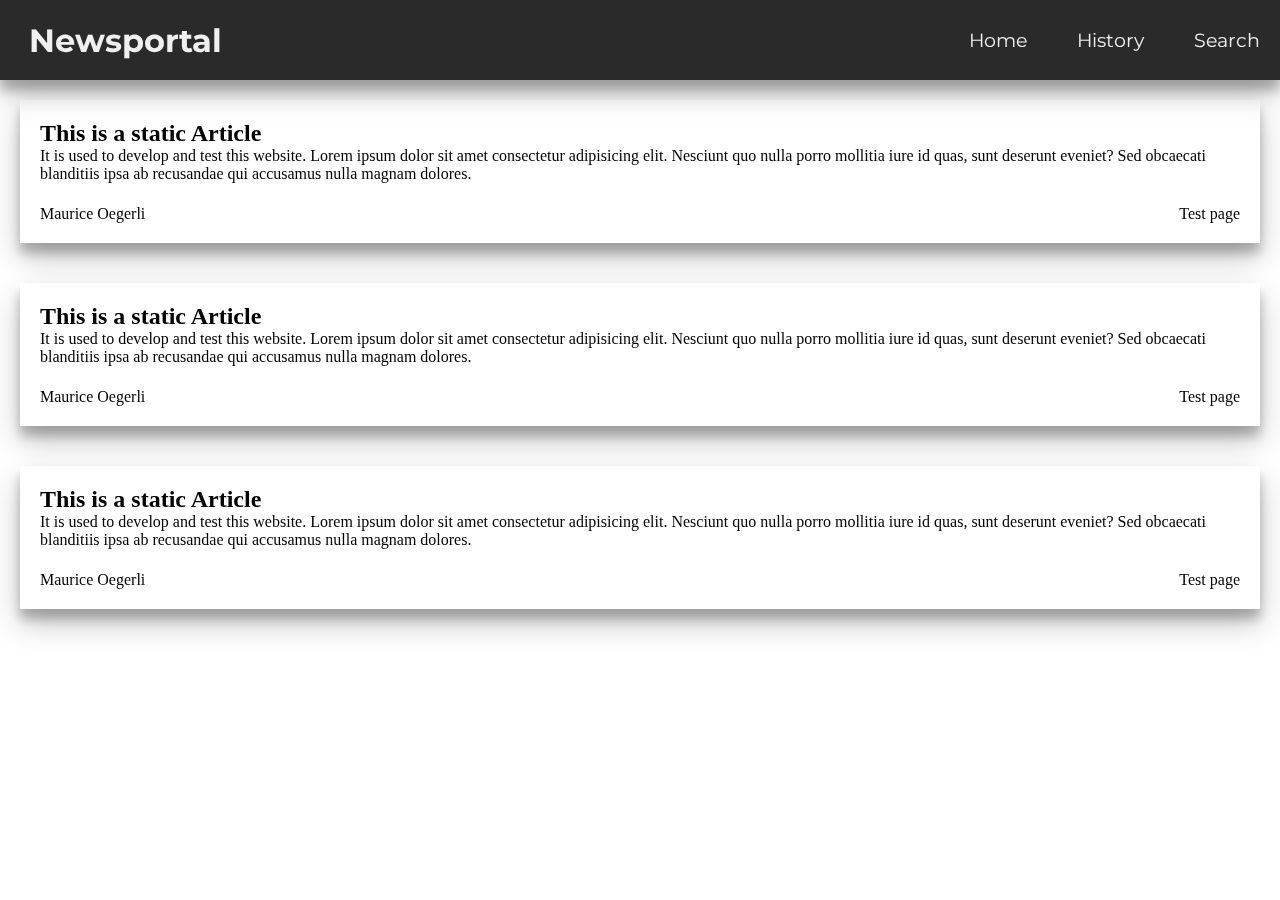
==== index.html @ 84cba703 "styling for articles" ====
<!DOCTYPE html>
<html lang="de">

<head>
    <meta charset="UTF-8">
    <meta name="viewport" content="width=device-width, initial-scale=1.0, maximum-scale=1.0">
    <meta http-equiv="X-UA-Compatible" content="ie=edge">
    <meta name="theme-color" content="#1e1e1e" />
    <link rel="stylesheet" href="https://use.fontawesome.com/releases/v5.4.1/css/all.css" integrity="sha384-5sAR7xN1Nv6T6+dT2mhtzEpVJvfS3NScPQTrOxhwjIuvcA67KV2R5Jz6kr4abQsz"
        crossorigin="anonymous">
    <link rel="stylesheet" href="styles/main.css">
    <script src="https://code.jquery.com/jquery-3.3.1.min.js"></script>
    <script src="script/loader.js"></script>
    <title>Newsportal</title>
</head>

<body onload="bodyLoaded()">
    <div class="header">
        <div class="title-container">
            <div class="title">
                <h1 class="title-text">Newsportal</h1>
            </div>
        </div>
        <div class="nav">
            <div class="nav-btn-container">
                <div class="nav-btn">
                    <div class="nav-btn-text">
                        <i class="fas fa-home"></i>
                        <p>Home</p>
                    </div>
                </div>
                <div class="nav-btn">
                    <div class="nav-btn-text">
                        <i class="fas fa-history"></i>
                        <p>History</p>
                    </div>
                </div>
                <div class="nav-btn">
                    <div class="nav-btn-text">
                        <i class="fas fa-search"></i>
                        <p>Search</p>
                    </div>
                </div>
            </div>
        </div>
    </div>
    <div class="main">
        <div class="articles-section">
        </div>
    </div>
    <div class="sidebar"> </div>
</body>

</html>
---- styles/main.css ----
@import url("https://fonts.googleapis.com/css?family=Montserrat");
@media screen and (max-width: 750px) {
  .nav .nav-btn-container .nav-btn .nav-btn-text p {
    display: none;
  }
  .main .articles-section .article-section {
    margin: 20px 0 !important;
  }
}

@media screen and (max-width: 500px) {
  .nav .nav-btn-container {
    display: none !important;
  }
}

html, body, div, span, applet, object, iframe, h1, h2, h3, h4, h5, h6, p, blockquote, pre, a, abbr, acronym, address, big, cite, code, del, dfn, em, font, img, ins, kbd, q, s, samp, small, strike, strong, sub, sup, tt, var, b, u, center, dl, dt, dd, ol, ul, li, fieldset, form, label, legend, caption {
  margin: 0;
  padding: 0;
  border: 0;
  outline: 0;
  font-size: 100%;
  vertical-align: baseline;
}

.header {
  position: fixed;
  top: 0;
  left: 0;
  width: 100%;
  height: 80px;
  display: -webkit-box;
  display: -ms-flexbox;
  display: flex;
  -webkit-box-orient: horizontal;
  -webkit-box-direction: normal;
      -ms-flex-direction: row;
          flex-direction: row;
  -webkit-box-pack: justify;
      -ms-flex-pack: justify;
          justify-content: space-between;
  background-color: #000000d5;
  -webkit-box-sizing: border-box;
          box-sizing: border-box;
  -webkit-box-shadow: 0 14px 28px rgba(0, 0, 0, 0.25), 0 10px 10px rgba(0, 0, 0, 0.22);
          box-shadow: 0 14px 28px rgba(0, 0, 0, 0.25), 0 10px 10px rgba(0, 0, 0, 0.22);
}

.header .title-container {
  height: 100%;
  width: 250px;
  display: -webkit-box;
  display: -ms-flexbox;
  display: flex;
}

.header .title-container .title {
  margin: auto;
}

.header .title-container .title h1.title-text {
  font-size: 2rem;
  color: #f0f0f0;
  font-family: Montserrat;
}

.header .nav {
  height: 100%;
  width: auto;
}

.header .nav .nav-btn-container {
  height: 100%;
  display: -webkit-box;
  display: -ms-flexbox;
  display: flex;
  -webkit-box-orient: horizontal;
  -webkit-box-direction: normal;
      -ms-flex-direction: row;
          flex-direction: row;
}

.header .nav .nav-btn-container .nav-btn {
  display: -webkit-box;
  display: -ms-flexbox;
  display: flex;
  -webkit-box-orient: horizontal;
  -webkit-box-direction: normal;
      -ms-flex-direction: row;
          flex-direction: row;
  height: 100%;
  -webkit-user-select: none;
     -moz-user-select: none;
      -ms-user-select: none;
          user-select: none;
  cursor: pointer;
}

.header .nav .nav-btn-container .nav-btn .nav-btn-text {
  margin: auto 20px;
  font-size: 1.2rem;
  color: #f0f0f0;
  font-family: Montserrat;
  display: -webkit-box;
  display: -ms-flexbox;
  display: flex;
  -webkit-box-orient: horizontal;
  -webkit-box-direction: normal;
      -ms-flex-direction: row;
          flex-direction: row;
}

.header .nav .nav-btn-container .nav-btn .nav-btn-text p {
  padding: 0 0 0 10px;
}

.header .nav .nav-btn-container .nav-btn .nav-btn-text i {
  font-size: 1.1rem;
  padding: 2px 0 0 0;
}

.header .nav .nav-btn-container .nav-btn:hover {
  background-color: #424242d5;
}

.main {
  width: 100%;
  height: 100%;
  display: -webkit-box;
  display: -ms-flexbox;
  display: flex;
}

.main .articles-section {
  width: 100%;
  height: 100%;
  display: -webkit-box;
  display: -ms-flexbox;
  display: flex;
  -webkit-box-orient: vertical;
  -webkit-box-direction: normal;
      -ms-flex-direction: column;
          flex-direction: column;
  margin: auto;
  padding-top: 80px;
}

.main .articles-section .article-section {
  margin: 20px;
  padding: 20px 20px 60px 20px;
  -webkit-box-shadow: 0 14px 28px rgba(0, 0, 0, 0.25), 0 10px 10px rgba(0, 0, 0, 0.22);
          box-shadow: 0 14px 28px rgba(0, 0, 0, 0.25), 0 10px 10px rgba(0, 0, 0, 0.22);
  display: -webkit-box;
  display: -ms-flexbox;
  display: flex;
  -webkit-box-orient: vertical;
  -webkit-box-direction: normal;
      -ms-flex-direction: column;
          flex-direction: column;
  position: relative;
}

.main .articles-section .article-section .article-title {
  font-size: 1.5rem;
  font-family: Roboto;
  font-weight: 100;
}

.main .articles-section .article-section .article-preview-text {
  font-family: Roboto;
}

.main .articles-section .article-section .article-author {
  position: absolute;
  left: 20px;
  bottom: 20px;
  font-family: Roboto;
}

.main .articles-section .article-section .article-page {
  position: absolute;
  right: 20px;
  bottom: 20px;
  font-family: Roboto;
}
/*# sourceMappingURL=main.css.map */
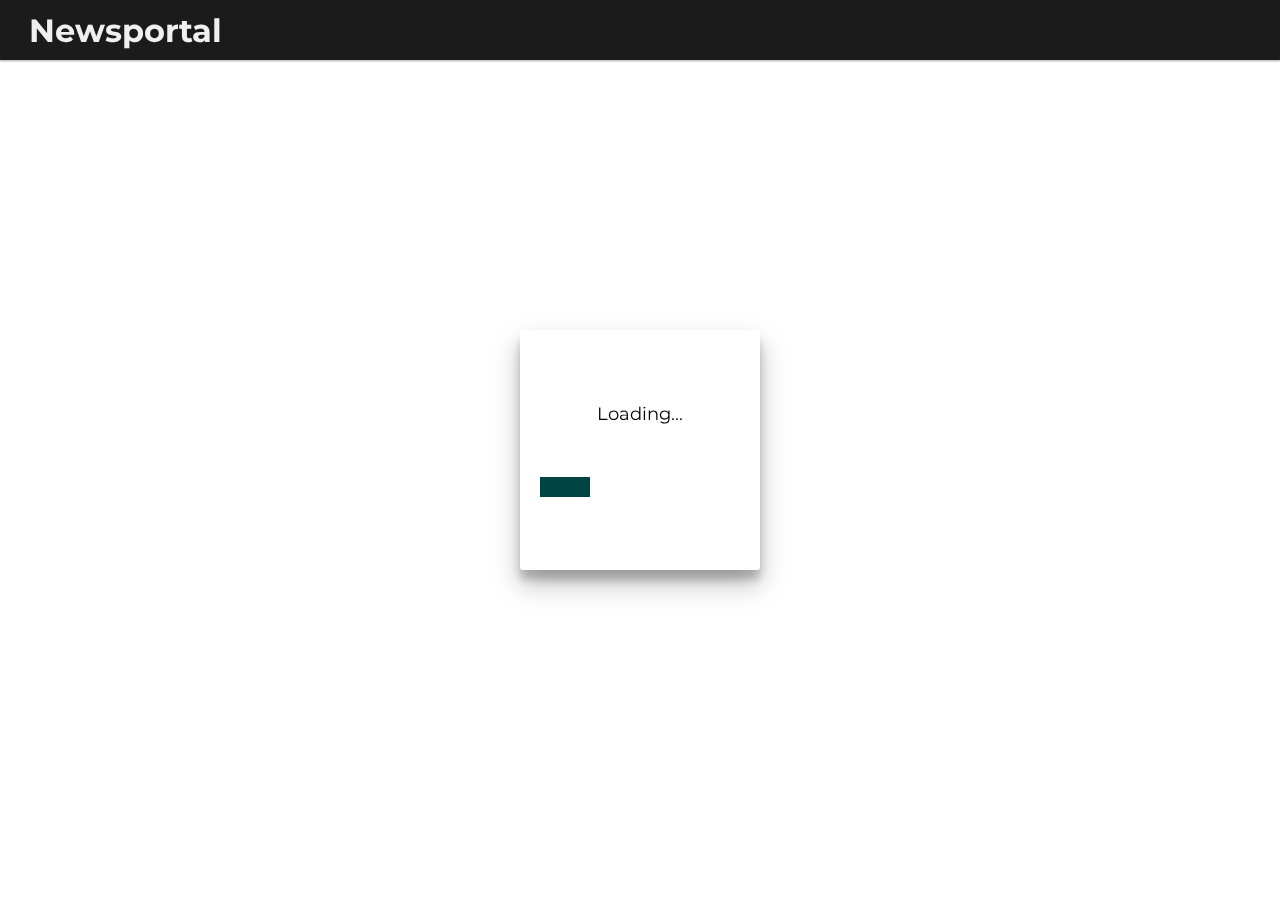
==== commit 16be7f6c: "Settings menu in progress" ====
--- a/index.html
+++ b/index.html
@@ -6,6 +6,8 @@
     <meta name="viewport" content="width=device-width, initial-scale=1.0, maximum-scale=1.0">
     <meta http-equiv="X-UA-Compatible" content="ie=edge">
     <meta name="theme-color" content="#1e1e1e" />
+    <link rel="shortcut icon" href="img/icon192.png" type="image/x-icon">
+    <link rel="manifest" href="manifest.json">
     <link rel="stylesheet" href="https://use.fontawesome.com/releases/v5.4.1/css/all.css" integrity="sha384-5sAR7xN1Nv6T6+dT2mhtzEpVJvfS3NScPQTrOxhwjIuvcA67KV2R5Jz6kr4abQsz"
         crossorigin="anonymous">
     <link rel="stylesheet" href="styles/main.css">
@@ -22,20 +24,28 @@
             </div>
         </div>
         <div class="nav">
+            <div class="nav-expand-btn">
+                <div id="nav-expand-icon">
+                    <span></span>
+                    <span></span>
+                    <span></span>
+                    <span></span>
+                </div>
+            </div>
             <div class="nav-btn-container">
-                <div class="nav-btn">
+                <div class="nav-btn home-btn">
                     <div class="nav-btn-text">
                         <i class="fas fa-home"></i>
                         <p>Home</p>
                     </div>
                 </div>
-                <div class="nav-btn">
+                <div class="nav-btn settings-btn">
                     <div class="nav-btn-text">
-                        <i class="fas fa-history"></i>
-                        <p>History</p>
+                        <i class="fas fa-cog"></i>
+                        <p>Settings</p>
                     </div>
                 </div>
-                <div class="nav-btn">
+                <div class="nav-btn search-btn">
                     <div class="nav-btn-text">
                         <i class="fas fa-search"></i>
                         <p>Search</p>
@@ -45,6 +55,40 @@
         </div>
     </div>
     <div class="main">
+        <div class="loading-cover">
+            <div class="loading-container">
+                <div class="loading-message">
+                    <p>Loading...</p>
+                </div>
+                <div class="loading-animation-container">
+                    <div class="loading-animation"></div>
+                </div>
+            </div>
+        </div>
+
+        <div class="settings-cover">
+            <div class="settings-container">
+                <div class="settings-title">
+                    <h2>Settings</h2>
+                </div>
+                <div class="settings-content">
+                    <div class="settings-section sources"></div>
+                    <div class="settings-section theme">
+                        <h3>Theme</h3>
+                        <div class="settings-dark-theme">
+                            <p>Dark Theme</p>
+                        </div>
+                        <div class="settings-light-theme">
+                            <p>Light Theme</p>
+                        </div>
+                    </div>
+                </div>
+                <div class="settings-close-button">
+                    <p>&#215</p>
+                </div>
+            </div>
+        </div>
+
         <div class="articles-section">
         </div>
     </div>
--- a/styles/main.css
+++ b/styles/main.css
@@ -1,10 +1,32 @@
 @import url("https://fonts.googleapis.com/css?family=Montserrat");
-@media screen and (max-width: 750px) {
+@media screen and (max-width: 800px) {
   .nav .nav-btn-container .nav-btn .nav-btn-text p {
     display: none;
   }
   .main .articles-section .article-section {
-    margin: 20px 0 !important;
+    width: 100% !important;
+  }
+  .main .articles-section .article-section .article-content-container {
+    -webkit-box-orient: vertical !important;
+    -webkit-box-direction: normal !important;
+        -ms-flex-direction: column !important;
+            flex-direction: column !important;
+  }
+  .main .articles-section .article-section .article-content-container .article-image {
+    height: 300px !important;
+    width: 100% !important;
+    padding: 30px 0 !important;
+    overflow: hidden;
+    display: -webkit-box;
+    display: -ms-flexbox;
+    display: flex;
+  }
+  .main .articles-section .article-section .article-content-container .article-image img {
+    height: 100% !important;
+    margin: auto;
+  }
+  .main .articles-section .article-section .article-content-container .article-preview-text {
+    padding: 30px 0 0 0 !important;
   }
 }
 
@@ -12,9 +34,334 @@
   .nav .nav-btn-container {
     display: none !important;
   }
-}
-
-html, body, div, span, applet, object, iframe, h1, h2, h3, h4, h5, h6, p, blockquote, pre, a, abbr, acronym, address, big, cite, code, del, dfn, em, font, img, ins, kbd, q, s, samp, small, strike, strong, sub, sup, tt, var, b, u, center, dl, dt, dd, ol, ul, li, fieldset, form, label, legend, caption {
+  .nav .nav-expand-btn {
+    display: -webkit-box !important;
+    display: -ms-flexbox !important;
+    display: flex !important;
+  }
+  .settings-cover .settings-container {
+    width: 100% !important;
+    height: 100% !important;
+    border-radius: 0 !important;
+  }
+}
+
+@media screen and (min-width: 500px) {
+  .main .articles-section {
+    padding-top: 60px !important;
+  }
+}
+
+@-webkit-keyframes flow-in {
+  0% {
+    -webkit-transform: scale(0.9, 0.8);
+            transform: scale(0.9, 0.8);
+    opacity: 0;
+  }
+  100% {
+    -webkit-transform: scale(1);
+            transform: scale(1);
+    opacity: 1;
+  }
+}
+
+@keyframes flow-in {
+  0% {
+    -webkit-transform: scale(0.9, 0.8);
+            transform: scale(0.9, 0.8);
+    opacity: 0;
+  }
+  100% {
+    -webkit-transform: scale(1);
+            transform: scale(1);
+    opacity: 1;
+  }
+}
+
+@-webkit-keyframes flow-out {
+  0% {
+    -webkit-transform: scale(1);
+            transform: scale(1);
+    opacity: 1;
+  }
+  100% {
+    -webkit-transform: scale(0.9, 0.8);
+            transform: scale(0.9, 0.8);
+    opacity: 0;
+  }
+}
+
+@keyframes flow-out {
+  0% {
+    -webkit-transform: scale(1);
+            transform: scale(1);
+    opacity: 1;
+  }
+  100% {
+    -webkit-transform: scale(0.9, 0.8);
+            transform: scale(0.9, 0.8);
+    opacity: 0;
+  }
+}
+
+@-webkit-keyframes float-in {
+  0% {
+    -webkit-transform: translateY(-50%);
+            transform: translateY(-50%);
+    opacity: 0;
+  }
+  100% {
+    -webkit-transform: translateY(0);
+            transform: translateY(0);
+    opacity: 1;
+  }
+}
+
+@keyframes float-in {
+  0% {
+    -webkit-transform: translateY(-50%);
+            transform: translateY(-50%);
+    opacity: 0;
+  }
+  100% {
+    -webkit-transform: translateY(0);
+            transform: translateY(0);
+    opacity: 1;
+  }
+}
+
+@-webkit-keyframes float-out {
+  0% {
+    -webkit-transform: translateY(0);
+            transform: translateY(0);
+    opacity: 1;
+  }
+  100% {
+    -webkit-transform: translateY(-50%);
+            transform: translateY(-50%);
+    opacity: 0;
+  }
+}
+
+@keyframes float-out {
+  0% {
+    -webkit-transform: translateY(0);
+            transform: translateY(0);
+    opacity: 1;
+  }
+  100% {
+    -webkit-transform: translateY(-50%);
+            transform: translateY(-50%);
+    opacity: 0;
+  }
+}
+
+@-webkit-keyframes drop-in {
+  0% {
+    -webkit-transform: translateY(-100%);
+            transform: translateY(-100%);
+  }
+  50% {
+    -webkit-transform: translateY(-100%);
+            transform: translateY(-100%);
+  }
+  100% {
+    -webkit-transform: translateY(0);
+            transform: translateY(0);
+  }
+}
+
+@keyframes drop-in {
+  0% {
+    -webkit-transform: translateY(-100%);
+            transform: translateY(-100%);
+  }
+  50% {
+    -webkit-transform: translateY(-100%);
+            transform: translateY(-100%);
+  }
+  100% {
+    -webkit-transform: translateY(0);
+            transform: translateY(0);
+  }
+}
+
+@-webkit-keyframes loading-animation {
+  0% {
+    height: 0%;
+    -webkit-transform: translateX(0) scale(1, 1);
+            transform: translateX(0) scale(1, 1);
+    opacity: 0;
+  }
+  25% {
+    height: 100%;
+    opacity: 1;
+  }
+  50% {
+    height: 0%;
+    -webkit-transform: translateX(300%) scale(1, 1);
+            transform: translateX(300%) scale(1, 1);
+    opacity: 0;
+  }
+  75% {
+    height: 100%;
+    opacity: 1;
+  }
+  100% {
+    height: 0%;
+    -webkit-transform: translateX(0) scale(1, 1);
+            transform: translateX(0) scale(1, 1);
+    opacity: 0;
+  }
+}
+
+@keyframes loading-animation {
+  0% {
+    height: 0%;
+    -webkit-transform: translateX(0) scale(1, 1);
+            transform: translateX(0) scale(1, 1);
+    opacity: 0;
+  }
+  25% {
+    height: 100%;
+    opacity: 1;
+  }
+  50% {
+    height: 0%;
+    -webkit-transform: translateX(300%) scale(1, 1);
+            transform: translateX(300%) scale(1, 1);
+    opacity: 0;
+  }
+  75% {
+    height: 100%;
+    opacity: 1;
+  }
+  100% {
+    height: 0%;
+    -webkit-transform: translateX(0) scale(1, 1);
+            transform: translateX(0) scale(1, 1);
+    opacity: 0;
+  }
+}
+
+@-webkit-keyframes background-fade-in {
+  0% {
+    opacity: 0;
+    display: -webkit-box;
+    display: flex;
+  }
+  100% {
+    opacity: 1;
+    display: -webkit-box;
+    display: flex;
+  }
+}
+
+@keyframes background-fade-in {
+  0% {
+    opacity: 0;
+    display: -webkit-box;
+    display: -ms-flexbox;
+    display: flex;
+  }
+  100% {
+    opacity: 1;
+    display: -webkit-box;
+    display: -ms-flexbox;
+    display: flex;
+  }
+}
+
+@-webkit-keyframes background-fade-out {
+  0% {
+    opacity: 1;
+    display: -webkit-box;
+    display: flex;
+  }
+  99% {
+    opacity: 0;
+    display: -webkit-box;
+    display: flex;
+  }
+  100% {
+    opacity: 0;
+    display: none;
+  }
+}
+
+@keyframes background-fade-out {
+  0% {
+    opacity: 1;
+    display: -webkit-box;
+    display: -ms-flexbox;
+    display: flex;
+  }
+  99% {
+    opacity: 0;
+    display: -webkit-box;
+    display: -ms-flexbox;
+    display: flex;
+  }
+  100% {
+    opacity: 0;
+    display: none;
+  }
+}
+
+html,
+body,
+div,
+span,
+applet,
+object,
+iframe,
+h1,
+h2,
+h3,
+h4,
+h5,
+h6,
+p,
+blockquote,
+pre,
+a,
+abbr,
+acronym,
+address,
+big,
+cite,
+code,
+del,
+dfn,
+em,
+font,
+img,
+ins,
+kbd,
+q,
+s,
+samp,
+small,
+strike,
+strong,
+sub,
+sup,
+tt,
+var,
+b,
+u,
+center,
+dl,
+dt,
+dd,
+ol,
+ul,
+li,
+fieldset,
+form,
+label,
+legend,
+caption {
   margin: 0;
   padding: 0;
   border: 0;
@@ -28,7 +375,7 @@
   top: 0;
   left: 0;
   width: 100%;
-  height: 80px;
+  height: 60px;
   display: -webkit-box;
   display: -ms-flexbox;
   display: flex;
@@ -39,11 +386,16 @@
   -webkit-box-pack: justify;
       -ms-flex-pack: justify;
           justify-content: space-between;
-  background-color: #000000d5;
+  background-color: #1b1b1b;
   -webkit-box-sizing: border-box;
           box-sizing: border-box;
-  -webkit-box-shadow: 0 14px 28px rgba(0, 0, 0, 0.25), 0 10px 10px rgba(0, 0, 0, 0.22);
-          box-shadow: 0 14px 28px rgba(0, 0, 0, 0.25), 0 10px 10px rgba(0, 0, 0, 0.22);
+  -webkit-box-shadow: 0 1px 3px rgba(0, 0, 0, 0.12), 0 1px 2px rgba(0, 0, 0, 0.24);
+          box-shadow: 0 1px 3px rgba(0, 0, 0, 0.12), 0 1px 2px rgba(0, 0, 0, 0.24);
+  -webkit-animation: drop-in 600ms ease-out;
+          animation: drop-in 600ms ease-out;
+  z-index: 100;
+  -webkit-transition: top 300ms cubic-bezier(0.44, 0.08, 0.13, 1);
+  transition: top 300ms cubic-bezier(0.44, 0.08, 0.13, 1);
 }
 
 .header .title-container {
@@ -61,12 +413,13 @@
 .header .title-container .title h1.title-text {
   font-size: 2rem;
   color: #f0f0f0;
-  font-family: Montserrat;
+  font-family: Montserrat, "Open Sans", sans-serif;
 }
 
 .header .nav {
   height: 100%;
   width: auto;
+  z-index: 30;
 }
 
 .header .nav .nav-btn-container {
@@ -94,13 +447,19 @@
       -ms-user-select: none;
           user-select: none;
   cursor: pointer;
+  -webkit-transform: translateY(-100%);
+          transform: translateY(-100%);
+  -webkit-animation: drop-in 300ms ease-out;
+          animation: drop-in 300ms ease-out;
+  -webkit-animation-fill-mode: forwards;
+          animation-fill-mode: forwards;
 }
 
 .header .nav .nav-btn-container .nav-btn .nav-btn-text {
   margin: auto 20px;
-  font-size: 1.2rem;
+  font-size: 1.1rem;
   color: #f0f0f0;
-  font-family: Montserrat;
+  font-family: Montserrat, "Open Sans", sans-serif;
   display: -webkit-box;
   display: -ms-flexbox;
   display: flex;
@@ -120,7 +479,127 @@
 }
 
 .header .nav .nav-btn-container .nav-btn:hover {
-  background-color: #424242d5;
+  background-color: #424242;
+}
+
+@media screen and (max-width: 500px) {
+  .header .nav .nav-btn-container.open {
+    position: absolute;
+    left: 0;
+    top: 60px;
+    background-color: #1b1b1b;
+    display: -webkit-box !important;
+    display: -ms-flexbox !important;
+    display: flex !important;
+    height: 100%;
+    width: 100%;
+    -webkit-box-pack: space-evenly;
+        -ms-flex-pack: space-evenly;
+            justify-content: space-evenly;
+    -webkit-box-shadow: 0 14px 28px rgba(0, 0, 0, 0.25), 0 10px 10px rgba(0, 0, 0, 0.22);
+            box-shadow: 0 14px 28px rgba(0, 0, 0, 0.25), 0 10px 10px rgba(0, 0, 0, 0.22);
+    -webkit-animation: float-in 300ms cubic-bezier(0.44, 0.08, 0.13, 1);
+            animation: float-in 300ms cubic-bezier(0.44, 0.08, 0.13, 1);
+    z-index: 20;
+    -webkit-transform-origin: right;
+            transform-origin: right;
+  }
+  .header .nav .nav-btn-container.open .nav-btn {
+    -webkit-animation: none;
+            animation: none;
+    -webkit-transform: none;
+            transform: none;
+  }
+  .header .nav .nav-btn-container.open .nav-btn .nav-btn-text p {
+    display: inline;
+  }
+  .header .nav .nav-btn-container.closing {
+    -webkit-animation: float-out 300ms cubic-bezier(0.42, 0.01, 0.53, 1.01);
+            animation: float-out 300ms cubic-bezier(0.42, 0.01, 0.53, 1.01);
+    -webkit-animation-fill-mode: forwards;
+            animation-fill-mode: forwards;
+  }
+}
+
+.header .nav .nav-expand-btn {
+  width: 60px;
+  height: 100%;
+  display: none;
+  margin: 0 10px 0 0;
+}
+
+.header .nav .nav-expand-btn #nav-expand-icon {
+  display: -webkit-box;
+  display: -ms-flexbox;
+  display: flex;
+  width: 60%;
+  height: 60%;
+  margin: auto;
+  position: relative;
+  -webkit-transform: rotate(0deg);
+          transform: rotate(0deg);
+  -webkit-transition: .5s ease-in-out;
+  transition: .5s ease-in-out;
+  cursor: pointer;
+  -webkit-box-orient: vertical;
+  -webkit-box-direction: normal;
+      -ms-flex-direction: column;
+          flex-direction: column;
+  -ms-flex-pack: distribute;
+      justify-content: space-around;
+  -webkit-transition: 300ms ease-out;
+  transition: 300ms ease-out;
+}
+
+.header .nav .nav-expand-btn #nav-expand-icon.open {
+  -webkit-transform: rotate(180deg);
+          transform: rotate(180deg);
+}
+
+.header .nav .nav-expand-btn #nav-expand-icon span {
+  position: relative;
+  display: block;
+  height: 5px;
+  width: 100%;
+  background: #f0f0f0;
+  border-radius: 9px;
+  opacity: 1;
+  -webkit-transition: 300ms ease-out;
+  transition: 300ms ease-out;
+}
+
+.header .nav .nav-expand-btn #nav-expand-icon span:nth-child(2) {
+  position: absolute;
+  margin: auto;
+}
+
+.header .nav .nav-expand-btn #nav-expand-icon span:nth-child(3) {
+  position: absolute;
+  margin: auto;
+}
+
+.header .nav .nav-expand-btn #nav-expand-icon.open span:nth-child(1),
+.header .nav .nav-expand-btn #nav-expand-icon.open span:nth-child(4) {
+  -webkit-transform: scale(0);
+          transform: scale(0);
+}
+
+.header .nav .nav-expand-btn #nav-expand-icon.open span:nth-child(2) {
+  -webkit-transform: rotate(45deg);
+          transform: rotate(45deg);
+}
+
+.header .nav .nav-expand-btn #nav-expand-icon.open span:nth-child(3) {
+  -webkit-transform: rotate(-45deg);
+          transform: rotate(-45deg);
+}
+
+.header.nav-up {
+  top: calc(-60px * 2 - 30px);
+}
+
+.header.nav-down {
+  top: 0;
 }
 
 .main {
@@ -129,6 +608,7 @@
   display: -webkit-box;
   display: -ms-flexbox;
   display: flex;
+  z-index: 10;
 }
 
 .main .articles-section {
@@ -137,19 +617,28 @@
   display: -webkit-box;
   display: -ms-flexbox;
   display: flex;
-  -webkit-box-orient: vertical;
-  -webkit-box-direction: normal;
-      -ms-flex-direction: column;
-          flex-direction: column;
+  -webkit-box-orient: horizontal;
+  -webkit-box-direction: normal;
+      -ms-flex-direction: row;
+          flex-direction: row;
+  -ms-flex-wrap: wrap;
+      flex-wrap: wrap;
   margin: auto;
-  padding-top: 80px;
+  padding-top: 60px;
+  -webkit-transition: padding 300ms ease-out;
+  transition: padding 300ms ease-out;
+  -webkit-box-pack: space-evenly;
+      -ms-flex-pack: space-evenly;
+          justify-content: space-evenly;
 }
 
 .main .articles-section .article-section {
-  margin: 20px;
+  width: 500px;
+  margin: 20px 0;
   padding: 20px 20px 60px 20px;
-  -webkit-box-shadow: 0 14px 28px rgba(0, 0, 0, 0.25), 0 10px 10px rgba(0, 0, 0, 0.22);
-          box-shadow: 0 14px 28px rgba(0, 0, 0, 0.25), 0 10px 10px rgba(0, 0, 0, 0.22);
+  -webkit-box-shadow: 0 1px 3px rgba(0, 0, 0, 0.12), 0 1px 2px rgba(0, 0, 0, 0.24);
+          box-shadow: 0 1px 3px rgba(0, 0, 0, 0.12), 0 1px 2px rgba(0, 0, 0, 0.24);
+  border-radius: 2px;
   display: -webkit-box;
   display: -ms-flexbox;
   display: flex;
@@ -158,23 +647,51 @@
       -ms-flex-direction: column;
           flex-direction: column;
   position: relative;
-}
-
-.main .articles-section .article-section .article-title {
+  overflow: hidden;
+  -webkit-animation: flow-in 300ms cubic-bezier(0.44, 0.08, 0.13, 1);
+          animation: flow-in 300ms cubic-bezier(0.44, 0.08, 0.13, 1);
+}
+
+.main .articles-section .article-section a {
+  text-decoration: none;
+  color: #181818;
+}
+
+.main .articles-section .article-section .article-container {
+  display: -webkit-box;
+  display: -ms-flexbox;
+  display: flex;
+  -webkit-box-orient: vertical;
+  -webkit-box-direction: normal;
+      -ms-flex-direction: column;
+          flex-direction: column;
+}
+
+.main .articles-section .article-section .article-container .article-title {
   font-size: 1.5rem;
   font-family: Roboto;
   font-weight: 100;
 }
 
-.main .articles-section .article-section .article-preview-text {
+.main .articles-section .article-section .article-container .article-content-container {
+  display: -webkit-box;
+  display: -ms-flexbox;
+  display: flex;
+  -webkit-box-orient: horizontal;
+  -webkit-box-direction: normal;
+      -ms-flex-direction: row;
+          flex-direction: row;
+}
+
+.main .articles-section .article-section .article-container .article-content-container .article-preview-text {
   font-family: Roboto;
-}
-
-.main .articles-section .article-section .article-author {
-  position: absolute;
-  left: 20px;
-  bottom: 20px;
-  font-family: Roboto;
+  padding: 30px 0 0 0;
+}
+
+.main .articles-section .article-section .article-container .article-content-container .article-image {
+  height: 200px;
+  width: 200px;
+  padding: 30px 20px 0 0;
 }
 
 .main .articles-section .article-section .article-page {
@@ -183,4 +700,146 @@
   bottom: 20px;
   font-family: Roboto;
 }
+
+.loading-cover {
+  position: fixed;
+  top: 0;
+  left: 0;
+  width: 100%;
+  height: 100%;
+  z-index: 100;
+  pointer-events: none;
+}
+
+.loading-cover .loading-container {
+  width: 200px;
+  height: 200px;
+  position: absolute;
+  left: 0;
+  right: 0;
+  top: 0;
+  bottom: 0;
+  margin: auto;
+  -webkit-box-shadow: 0 14px 28px rgba(0, 0, 0, 0.25), 0 10px 10px rgba(0, 0, 0, 0.22);
+          box-shadow: 0 14px 28px rgba(0, 0, 0, 0.25), 0 10px 10px rgba(0, 0, 0, 0.22);
+  border-radius: 3px;
+  display: -webkit-box;
+  display: -ms-flexbox;
+  display: flex;
+  -webkit-box-orient: vertical;
+  -webkit-box-direction: normal;
+      -ms-flex-direction: column;
+          flex-direction: column;
+  -webkit-box-pack: space-evenly;
+      -ms-flex-pack: space-evenly;
+          justify-content: space-evenly;
+  padding: 20px;
+  text-align: center;
+  -webkit-transition: -webkit-transform 600ms ease-out;
+  transition: -webkit-transform 600ms ease-out;
+  transition: transform 600ms ease-out;
+  transition: transform 600ms ease-out, -webkit-transform 600ms ease-out;
+}
+
+.loading-cover .loading-container .loading-message {
+  font-family: Montserrat, "Open Sans", sans-serif;
+  font-size: 1.1rem;
+}
+
+.loading-cover .loading-container .loading-animation-container {
+  width: 100%;
+  height: 20px;
+  display: -webkit-box;
+  display: -ms-flexbox;
+  display: flex;
+}
+
+.loading-cover .loading-container .loading-animation-container .loading-animation {
+  margin: auto 0;
+  width: 50px;
+  height: 100%;
+  -webkit-animation: loading-animation 2s ease-in-out infinite;
+          animation: loading-animation 2s ease-in-out infinite;
+  background-color: #004343;
+}
+
+.loading-cover .loading-container.hidden {
+  -webkit-animation: flow-out 300ms cubic-bezier(0.42, 0.01, 0.53, 1.01);
+          animation: flow-out 300ms cubic-bezier(0.42, 0.01, 0.53, 1.01);
+  -webkit-animation-fill-mode: forwards;
+          animation-fill-mode: forwards;
+}
+
+.settings-cover {
+  position: fixed;
+  top: 0;
+  left: 0;
+  width: 100%;
+  height: 100%;
+  background-color: #00000080;
+  z-index: 200;
+  display: none;
+}
+
+.settings-cover .settings-container {
+  margin: auto;
+  background-color: #fff;
+  width: 400px;
+  height: 400px;
+  display: -webkit-box;
+  display: -ms-flexbox;
+  display: flex;
+  -webkit-box-orient: vertical;
+  -webkit-box-direction: normal;
+      -ms-flex-direction: column;
+          flex-direction: column;
+  padding: 20px;
+  -webkit-box-shadow: 0 14px 28px rgba(0, 0, 0, 0.25), 0 10px 10px rgba(0, 0, 0, 0.22);
+          box-shadow: 0 14px 28px rgba(0, 0, 0, 0.25), 0 10px 10px rgba(0, 0, 0, 0.22);
+  border-radius: 2px;
+  position: relative;
+  -webkit-animation: flow-in 300ms cubic-bezier(0.44, 0.08, 0.13, 1);
+          animation: flow-in 300ms cubic-bezier(0.44, 0.08, 0.13, 1);
+}
+
+.settings-cover .settings-container .settings-title {
+  font-family: Montserrat, "Open Sans", sans-serif;
+  text-align: center;
+  margin: 20px 0 0 0;
+  display: -webkit-box;
+  display: -ms-flexbox;
+  display: flex;
+}
+
+.settings-cover .settings-container .settings-title h2 {
+  margin: auto;
+  font-size: 1.2rem;
+}
+
+.settings-cover .settings-container .settings-close-button {
+  position: absolute;
+  top: 10px;
+  right: 10px;
+  padding: 20px 30px;
+  font-size: 2rem;
+  cursor: pointer;
+}
+
+.settings-cover .settings-container.closing {
+  -webkit-animation: flow-out 300ms cubic-bezier(0.42, 0.01, 0.53, 1.01);
+          animation: flow-out 300ms cubic-bezier(0.42, 0.01, 0.53, 1.01);
+}
+
+.settings-cover.opened {
+  display: -webkit-box;
+  display: -ms-flexbox;
+  display: flex;
+  -webkit-animation: background-fade-in 300ms cubic-bezier(0.44, 0.08, 0.13, 1);
+          animation: background-fade-in 300ms cubic-bezier(0.44, 0.08, 0.13, 1);
+}
+
+.settings-cover.closing {
+  -webkit-animation: background-fade-out 300ms cubic-bezier(0.42, 0.01, 0.53, 1.01);
+          animation: background-fade-out 300ms cubic-bezier(0.42, 0.01, 0.53, 1.01);
+}
 /*# sourceMappingURL=main.css.map */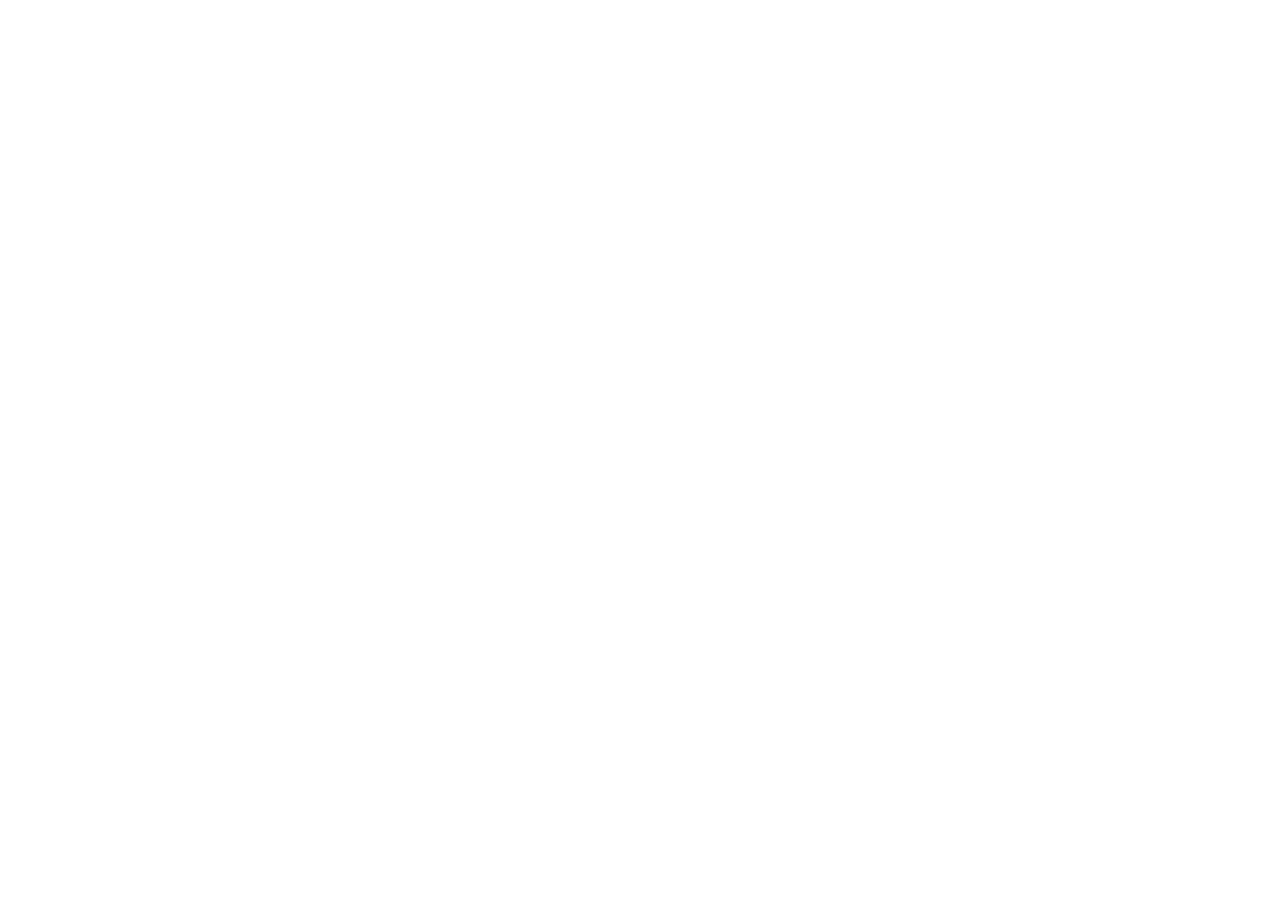
==== commit b3dfa6be: "settings buttons replaced" ====
--- a/index.html
+++ b/index.html
@@ -75,12 +75,20 @@
                     <div class="settings-section sources"></div>
                     <div class="settings-section theme">
                         <h3>Theme</h3>
-                        <div class="settings-dark-theme">
-                            <p>Dark Theme</p>
-                        </div>
-                        <div class="settings-light-theme">
-                            <p>Light Theme</p>
-                        </div>
+                        <label class="radio-btn">
+                            <input type="radio" name="theme" value="dark-theme">
+                            <span class="radio-btn-base">
+                                <span class="radio-btn-dot"></span>
+                            </span>
+                            <span class="btn-label">Dark Theme</span>
+                        </label>
+                        <label class="radio-btn">
+                            <input type="radio" name="theme" value="light-theme">
+                            <span class="radio-btn-base">
+                                <span class="radio-btn-dot"></span>
+                            </span>
+                            <span class="btn-label">Light Theme</span>
+                        </label>
                     </div>
                 </div>
                 <div class="settings-close-button">
--- a/styles/main.css
+++ b/styles/main.css
@@ -1,18 +1,27 @@
 @import url("https://fonts.googleapis.com/css?family=Montserrat");
+@import url("https://fonts.googleapis.com/css?family=Montserrat");
+html {
+  display: none;
+}
+
+html.light-theme {
+  display: block;
+}
+
 @media screen and (max-width: 800px) {
-  .nav .nav-btn-container .nav-btn .nav-btn-text p {
+  html.light-theme .nav .nav-btn-container .nav-btn .nav-btn-text p {
     display: none;
   }
-  .main .articles-section .article-section {
+  html.light-theme .main .articles-section .article-section {
     width: 100% !important;
   }
-  .main .articles-section .article-section .article-content-container {
+  html.light-theme .main .articles-section .article-section .article-content-container {
     -webkit-box-orient: vertical !important;
     -webkit-box-direction: normal !important;
         -ms-flex-direction: column !important;
             flex-direction: column !important;
   }
-  .main .articles-section .article-section .article-content-container .article-image {
+  html.light-theme .main .articles-section .article-section .article-content-container .article-image {
     height: 300px !important;
     width: 100% !important;
     padding: 30px 0 !important;
@@ -21,25 +30,25 @@
     display: -ms-flexbox;
     display: flex;
   }
-  .main .articles-section .article-section .article-content-container .article-image img {
+  html.light-theme .main .articles-section .article-section .article-content-container .article-image img {
     height: 100% !important;
     margin: auto;
   }
-  .main .articles-section .article-section .article-content-container .article-preview-text {
+  html.light-theme .main .articles-section .article-section .article-content-container .article-preview-text {
     padding: 30px 0 0 0 !important;
   }
 }
 
 @media screen and (max-width: 500px) {
-  .nav .nav-btn-container {
+  html.light-theme .nav .nav-btn-container {
     display: none !important;
   }
-  .nav .nav-expand-btn {
+  html.light-theme .nav .nav-expand-btn {
     display: -webkit-box !important;
     display: -ms-flexbox !important;
     display: flex !important;
   }
-  .settings-cover .settings-container {
+  html.light-theme .settings-cover .settings-container {
     width: 100% !important;
     height: 100% !important;
     border-radius: 0 !important;
@@ -47,7 +56,7 @@
 }
 
 @media screen and (min-width: 500px) {
-  .main .articles-section {
+  html.light-theme .main .articles-section {
     padding-top: 60px !important;
   }
 }
@@ -308,60 +317,60 @@
   }
 }
 
-html,
-body,
-div,
-span,
-applet,
-object,
-iframe,
-h1,
-h2,
-h3,
-h4,
-h5,
-h6,
-p,
-blockquote,
-pre,
-a,
-abbr,
-acronym,
-address,
-big,
-cite,
-code,
-del,
-dfn,
-em,
-font,
-img,
-ins,
-kbd,
-q,
-s,
-samp,
-small,
-strike,
-strong,
-sub,
-sup,
-tt,
-var,
-b,
-u,
-center,
-dl,
-dt,
-dd,
-ol,
-ul,
-li,
-fieldset,
-form,
-label,
-legend,
-caption {
+html.light-theme html,
+html.light-theme body,
+html.light-theme div,
+html.light-theme span,
+html.light-theme applet,
+html.light-theme object,
+html.light-theme iframe,
+html.light-theme h1,
+html.light-theme h2,
+html.light-theme h3,
+html.light-theme h4,
+html.light-theme h5,
+html.light-theme h6,
+html.light-theme p,
+html.light-theme blockquote,
+html.light-theme pre,
+html.light-theme a,
+html.light-theme abbr,
+html.light-theme acronym,
+html.light-theme address,
+html.light-theme big,
+html.light-theme cite,
+html.light-theme code,
+html.light-theme del,
+html.light-theme dfn,
+html.light-theme em,
+html.light-theme font,
+html.light-theme img,
+html.light-theme ins,
+html.light-theme kbd,
+html.light-theme q,
+html.light-theme s,
+html.light-theme samp,
+html.light-theme small,
+html.light-theme strike,
+html.light-theme strong,
+html.light-theme sub,
+html.light-theme sup,
+html.light-theme tt,
+html.light-theme var,
+html.light-theme b,
+html.light-theme u,
+html.light-theme center,
+html.light-theme dl,
+html.light-theme dt,
+html.light-theme dd,
+html.light-theme ol,
+html.light-theme ul,
+html.light-theme li,
+html.light-theme fieldset,
+html.light-theme form,
+html.light-theme label,
+html.light-theme legend,
+html.light-theme caption {
   margin: 0;
   padding: 0;
   border: 0;
@@ -370,7 +379,63 @@
   vertical-align: baseline;
 }
 
-.header {
+html.light-theme .radio-btn {
+  display: -webkit-box;
+  display: -ms-flexbox;
+  display: flex;
+  position: relative;
+  -webkit-user-select: none;
+     -moz-user-select: none;
+      -ms-user-select: none;
+          user-select: none;
+  margin: 10px;
+}
+
+html.light-theme .radio-btn input {
+  opacity: 0;
+}
+
+html.light-theme .radio-btn input:checked ~ .radio-btn-base .radio-btn-dot {
+  -webkit-transform: scale(1);
+          transform: scale(1);
+}
+
+html.light-theme .radio-btn .btn-label {
+  font-family: "Roboto", "Open Sans", sans-serif;
+  font-size: 1rem;
+  width: 100%;
+  padding: 1px 0 0 8px;
+}
+
+html.light-theme .radio-btn .radio-btn-base {
+  opacity: 1;
+  position: absolute;
+  left: 0;
+  top: 0;
+  border: solid 3px #004343;
+  border-radius: 100%;
+  display: -webkit-box;
+  display: -ms-flexbox;
+  display: flex;
+  width: 16px;
+  height: 16px;
+}
+
+html.light-theme .radio-btn .radio-btn-base .radio-btn-dot {
+  width: 11px;
+  height: 11px;
+  margin: auto;
+  background-color: #004343;
+  border-radius: 100%;
+  -webkit-transform: scale(0);
+          transform: scale(0);
+  -webkit-transition: -webkit-transform 300ms cubic-bezier(0.44, 0.08, 0.13, 1);
+  transition: -webkit-transform 300ms cubic-bezier(0.44, 0.08, 0.13, 1);
+  transition: transform 300ms cubic-bezier(0.44, 0.08, 0.13, 1);
+  transition: transform 300ms cubic-bezier(0.44, 0.08, 0.13, 1), -webkit-transform 300ms cubic-bezier(0.44, 0.08, 0.13, 1);
+}
+
+html.light-theme .header {
   position: fixed;
   top: 0;
   left: 0;
@@ -398,7 +463,7 @@
   transition: top 300ms cubic-bezier(0.44, 0.08, 0.13, 1);
 }
 
-.header .title-container {
+html.light-theme .header .title-container {
   height: 100%;
   width: 250px;
   display: -webkit-box;
@@ -406,23 +471,23 @@
   display: flex;
 }
 
-.header .title-container .title {
+html.light-theme .header .title-container .title {
   margin: auto;
 }
 
-.header .title-container .title h1.title-text {
+html.light-theme .header .title-container .title h1.title-text {
   font-size: 2rem;
   color: #f0f0f0;
   font-family: Montserrat, "Open Sans", sans-serif;
 }
 
-.header .nav {
+html.light-theme .header .nav {
   height: 100%;
   width: auto;
   z-index: 30;
 }
 
-.header .nav .nav-btn-container {
+html.light-theme .header .nav .nav-btn-container {
   height: 100%;
   display: -webkit-box;
   display: -ms-flexbox;
@@ -433,7 +498,7 @@
           flex-direction: row;
 }
 
-.header .nav .nav-btn-container .nav-btn {
+html.light-theme .header .nav .nav-btn-container .nav-btn {
   display: -webkit-box;
   display: -ms-flexbox;
   display: flex;
@@ -455,7 +520,7 @@
           animation-fill-mode: forwards;
 }
 
-.header .nav .nav-btn-container .nav-btn .nav-btn-text {
+html.light-theme .header .nav .nav-btn-container .nav-btn .nav-btn-text {
   margin: auto 20px;
   font-size: 1.1rem;
   color: #f0f0f0;
@@ -469,21 +534,21 @@
           flex-direction: row;
 }
 
-.header .nav .nav-btn-container .nav-btn .nav-btn-text p {
+html.light-theme .header .nav .nav-btn-container .nav-btn .nav-btn-text p {
   padding: 0 0 0 10px;
 }
 
-.header .nav .nav-btn-container .nav-btn .nav-btn-text i {
+html.light-theme .header .nav .nav-btn-container .nav-btn .nav-btn-text i {
   font-size: 1.1rem;
   padding: 2px 0 0 0;
 }
 
-.header .nav .nav-btn-container .nav-btn:hover {
+html.light-theme .header .nav .nav-btn-container .nav-btn:hover {
   background-color: #424242;
 }
 
 @media screen and (max-width: 500px) {
-  .header .nav .nav-btn-container.open {
+  html.light-theme .header .nav .nav-btn-container.open {
     position: absolute;
     left: 0;
     top: 60px;
@@ -504,16 +569,16 @@
     -webkit-transform-origin: right;
             transform-origin: right;
   }
-  .header .nav .nav-btn-container.open .nav-btn {
+  html.light-theme .header .nav .nav-btn-container.open .nav-btn {
     -webkit-animation: none;
             animation: none;
     -webkit-transform: none;
             transform: none;
   }
-  .header .nav .nav-btn-container.open .nav-btn .nav-btn-text p {
+  html.light-theme .header .nav .nav-btn-container.open .nav-btn .nav-btn-text p {
     display: inline;
   }
-  .header .nav .nav-btn-container.closing {
+  html.light-theme .header .nav .nav-btn-container.closing {
     -webkit-animation: float-out 300ms cubic-bezier(0.42, 0.01, 0.53, 1.01);
             animation: float-out 300ms cubic-bezier(0.42, 0.01, 0.53, 1.01);
     -webkit-animation-fill-mode: forwards;
@@ -521,14 +586,14 @@
   }
 }
 
-.header .nav .nav-expand-btn {
+html.light-theme .header .nav .nav-expand-btn {
   width: 60px;
   height: 100%;
   display: none;
   margin: 0 10px 0 0;
 }
 
-.header .nav .nav-expand-btn #nav-expand-icon {
+html.light-theme .header .nav .nav-expand-btn #nav-expand-icon {
   display: -webkit-box;
   display: -ms-flexbox;
   display: flex;
@@ -551,12 +616,12 @@
   transition: 300ms ease-out;
 }
 
-.header .nav .nav-expand-btn #nav-expand-icon.open {
+html.light-theme .header .nav .nav-expand-btn #nav-expand-icon.open {
   -webkit-transform: rotate(180deg);
           transform: rotate(180deg);
 }
 
-.header .nav .nav-expand-btn #nav-expand-icon span {
+html.light-theme .header .nav .nav-expand-btn #nav-expand-icon span {
   position: relative;
   display: block;
   height: 5px;
@@ -568,41 +633,41 @@
   transition: 300ms ease-out;
 }
 
-.header .nav .nav-expand-btn #nav-expand-icon span:nth-child(2) {
+html.light-theme .header .nav .nav-expand-btn #nav-expand-icon span:nth-child(2) {
   position: absolute;
   margin: auto;
 }
 
-.header .nav .nav-expand-btn #nav-expand-icon span:nth-child(3) {
+html.light-theme .header .nav .nav-expand-btn #nav-expand-icon span:nth-child(3) {
   position: absolute;
   margin: auto;
 }
 
-.header .nav .nav-expand-btn #nav-expand-icon.open span:nth-child(1),
-.header .nav .nav-expand-btn #nav-expand-icon.open span:nth-child(4) {
+html.light-theme .header .nav .nav-expand-btn #nav-expand-icon.open span:nth-child(1),
+html.light-theme .header .nav .nav-expand-btn #nav-expand-icon.open span:nth-child(4) {
   -webkit-transform: scale(0);
           transform: scale(0);
 }
 
-.header .nav .nav-expand-btn #nav-expand-icon.open span:nth-child(2) {
+html.light-theme .header .nav .nav-expand-btn #nav-expand-icon.open span:nth-child(2) {
   -webkit-transform: rotate(45deg);
           transform: rotate(45deg);
 }
 
-.header .nav .nav-expand-btn #nav-expand-icon.open span:nth-child(3) {
+html.light-theme .header .nav .nav-expand-btn #nav-expand-icon.open span:nth-child(3) {
   -webkit-transform: rotate(-45deg);
           transform: rotate(-45deg);
 }
 
-.header.nav-up {
-  top: calc(-60px * 2 - 30px);
-}
-
-.header.nav-down {
+html.light-theme .header.nav-up {
+  top: -100%;
+}
+
+html.light-theme .header.nav-down {
   top: 0;
 }
 
-.main {
+html.light-theme .main {
   width: 100%;
   height: 100%;
   display: -webkit-box;
@@ -611,7 +676,7 @@
   z-index: 10;
 }
 
-.main .articles-section {
+html.light-theme .main .articles-section {
   width: 100%;
   height: 100%;
   display: -webkit-box;
@@ -632,7 +697,7 @@
           justify-content: space-evenly;
 }
 
-.main .articles-section .article-section {
+html.light-theme .main .articles-section .article-section {
   width: 500px;
   margin: 20px 0;
   padding: 20px 20px 60px 20px;
@@ -652,12 +717,12 @@
           animation: flow-in 300ms cubic-bezier(0.44, 0.08, 0.13, 1);
 }
 
-.main .articles-section .article-section a {
+html.light-theme .main .articles-section .article-section a {
   text-decoration: none;
   color: #181818;
 }
 
-.main .articles-section .article-section .article-container {
+html.light-theme .main .articles-section .article-section .article-container {
   display: -webkit-box;
   display: -ms-flexbox;
   display: flex;
@@ -667,13 +732,13 @@
           flex-direction: column;
 }
 
-.main .articles-section .article-section .article-container .article-title {
+html.light-theme .main .articles-section .article-section .article-container .article-title {
   font-size: 1.5rem;
-  font-family: Roboto;
+  font-family: "Roboto", "Open Sans", sans-serif;
   font-weight: 100;
 }
 
-.main .articles-section .article-section .article-container .article-content-container {
+html.light-theme .main .articles-section .article-section .article-container .article-content-container {
   display: -webkit-box;
   display: -ms-flexbox;
   display: flex;
@@ -683,25 +748,25 @@
           flex-direction: row;
 }
 
-.main .articles-section .article-section .article-container .article-content-container .article-preview-text {
-  font-family: Roboto;
+html.light-theme .main .articles-section .article-section .article-container .article-content-container .article-preview-text {
+  font-family: "Roboto", "Open Sans", sans-serif;
   padding: 30px 0 0 0;
 }
 
-.main .articles-section .article-section .article-container .article-content-container .article-image {
+html.light-theme .main .articles-section .article-section .article-container .article-content-container .article-image {
   height: 200px;
   width: 200px;
   padding: 30px 20px 0 0;
 }
 
-.main .articles-section .article-section .article-page {
+html.light-theme .main .articles-section .article-section .article-page {
   position: absolute;
   right: 20px;
   bottom: 20px;
-  font-family: Roboto;
-}
-
-.loading-cover {
+  font-family: "Roboto", "Open Sans", sans-serif;
+}
+
+html.light-theme .loading-cover {
   position: fixed;
   top: 0;
   left: 0;
@@ -711,7 +776,7 @@
   pointer-events: none;
 }
 
-.loading-cover .loading-container {
+html.light-theme .loading-cover .loading-container {
   width: 200px;
   height: 200px;
   position: absolute;
@@ -741,12 +806,12 @@
   transition: transform 600ms ease-out, -webkit-transform 600ms ease-out;
 }
 
-.loading-cover .loading-container .loading-message {
+html.light-theme .loading-cover .loading-container .loading-message {
   font-family: Montserrat, "Open Sans", sans-serif;
   font-size: 1.1rem;
 }
 
-.loading-cover .loading-container .loading-animation-container {
+html.light-theme .loading-cover .loading-container .loading-animation-container {
   width: 100%;
   height: 20px;
   display: -webkit-box;
@@ -754,7 +819,7 @@
   display: flex;
 }
 
-.loading-cover .loading-container .loading-animation-container .loading-animation {
+html.light-theme .loading-cover .loading-container .loading-animation-container .loading-animation {
   margin: auto 0;
   width: 50px;
   height: 100%;
@@ -763,14 +828,14 @@
   background-color: #004343;
 }
 
-.loading-cover .loading-container.hidden {
+html.light-theme .loading-cover .loading-container.hidden {
   -webkit-animation: flow-out 300ms cubic-bezier(0.42, 0.01, 0.53, 1.01);
           animation: flow-out 300ms cubic-bezier(0.42, 0.01, 0.53, 1.01);
   -webkit-animation-fill-mode: forwards;
           animation-fill-mode: forwards;
 }
 
-.settings-cover {
+html.light-theme .settings-cover {
   position: fixed;
   top: 0;
   left: 0;
@@ -781,7 +846,7 @@
   display: none;
 }
 
-.settings-cover .settings-container {
+html.light-theme .settings-cover .settings-container {
   margin: auto;
   background-color: #fff;
   width: 400px;
@@ -802,7 +867,7 @@
           animation: flow-in 300ms cubic-bezier(0.44, 0.08, 0.13, 1);
 }
 
-.settings-cover .settings-container .settings-title {
+html.light-theme .settings-cover .settings-container .settings-title {
   font-family: Montserrat, "Open Sans", sans-serif;
   text-align: center;
   margin: 20px 0 0 0;
@@ -811,12 +876,12 @@
   display: flex;
 }
 
-.settings-cover .settings-container .settings-title h2 {
+html.light-theme .settings-cover .settings-container .settings-title h2 {
   margin: auto;
   font-size: 1.2rem;
 }
 
-.settings-cover .settings-container .settings-close-button {
+html.light-theme .settings-cover .settings-container .settings-close-button {
   position: absolute;
   top: 10px;
   right: 10px;
@@ -825,21 +890,841 @@
   cursor: pointer;
 }
 
-.settings-cover .settings-container.closing {
+html.light-theme .settings-cover .settings-container.closing {
   -webkit-animation: flow-out 300ms cubic-bezier(0.42, 0.01, 0.53, 1.01);
           animation: flow-out 300ms cubic-bezier(0.42, 0.01, 0.53, 1.01);
 }
 
-.settings-cover.opened {
+html.light-theme .settings-cover .settings-container .settings-content .settings-section h3 {
+  font-family: "Roboto", "Open Sans", sans-serif;
+  margin: 20px 0;
+}
+
+html.light-theme .settings-cover .settings-container .settings-content .settings-section.theme .settings-theme {
+  display: -webkit-box;
+  display: -ms-flexbox;
+  display: flex;
+  -webkit-box-orient: horizontal;
+  -webkit-box-direction: normal;
+      -ms-flex-direction: row;
+          flex-direction: row;
+  margin: 10px 0;
+  font-family: "Roboto", "Open Sans", sans-serif;
+}
+
+html.light-theme .settings-cover.opened {
   display: -webkit-box;
   display: -ms-flexbox;
   display: flex;
   -webkit-animation: background-fade-in 300ms cubic-bezier(0.44, 0.08, 0.13, 1);
           animation: background-fade-in 300ms cubic-bezier(0.44, 0.08, 0.13, 1);
-}
-
-.settings-cover.closing {
+  -webkit-animation-fill-mode: forwards;
+          animation-fill-mode: forwards;
+}
+
+html.light-theme .settings-cover.closing {
   -webkit-animation: background-fade-out 300ms cubic-bezier(0.42, 0.01, 0.53, 1.01);
           animation: background-fade-out 300ms cubic-bezier(0.42, 0.01, 0.53, 1.01);
+  -webkit-animation-fill-mode: forwards;
+          animation-fill-mode: forwards;
+}
+
+html.dark-theme {
+  display: block;
+}
+
+@media screen and (max-width: 800px) {
+  html.dark-theme .nav .nav-btn-container .nav-btn .nav-btn-text p {
+    display: none;
+  }
+  html.dark-theme .main .articles-section .article-section {
+    width: 100% !important;
+  }
+  html.dark-theme .main .articles-section .article-section .article-content-container {
+    -webkit-box-orient: vertical !important;
+    -webkit-box-direction: normal !important;
+        -ms-flex-direction: column !important;
+            flex-direction: column !important;
+  }
+  html.dark-theme .main .articles-section .article-section .article-content-container .article-image {
+    height: 300px !important;
+    width: 100% !important;
+    padding: 30px 0 !important;
+    overflow: hidden;
+    display: -webkit-box;
+    display: -ms-flexbox;
+    display: flex;
+  }
+  html.dark-theme .main .articles-section .article-section .article-content-container .article-image img {
+    height: 100% !important;
+    margin: auto;
+  }
+  html.dark-theme .main .articles-section .article-section .article-content-container .article-preview-text {
+    padding: 30px 0 0 0 !important;
+  }
+}
+
+@media screen and (max-width: 500px) {
+  html.dark-theme .nav .nav-btn-container {
+    display: none !important;
+  }
+  html.dark-theme .nav .nav-expand-btn {
+    display: -webkit-box !important;
+    display: -ms-flexbox !important;
+    display: flex !important;
+  }
+  html.dark-theme .settings-cover .settings-container {
+    width: 100% !important;
+    height: 100% !important;
+    border-radius: 0 !important;
+  }
+}
+
+@media screen and (min-width: 500px) {
+  html.dark-theme .main .articles-section {
+    padding-top: 60px !important;
+  }
+}
+
+@keyframes flow-in {
+  0% {
+    -webkit-transform: scale(0.9, 0.8);
+            transform: scale(0.9, 0.8);
+    opacity: 0;
+  }
+  100% {
+    -webkit-transform: scale(1);
+            transform: scale(1);
+    opacity: 1;
+  }
+}
+
+@keyframes flow-out {
+  0% {
+    -webkit-transform: scale(1);
+            transform: scale(1);
+    opacity: 1;
+  }
+  100% {
+    -webkit-transform: scale(0.9, 0.8);
+            transform: scale(0.9, 0.8);
+    opacity: 0;
+  }
+}
+
+@keyframes float-in {
+  0% {
+    -webkit-transform: translateY(-50%);
+            transform: translateY(-50%);
+    opacity: 0;
+  }
+  100% {
+    -webkit-transform: translateY(0);
+            transform: translateY(0);
+    opacity: 1;
+  }
+}
+
+@keyframes float-out {
+  0% {
+    -webkit-transform: translateY(0);
+            transform: translateY(0);
+    opacity: 1;
+  }
+  100% {
+    -webkit-transform: translateY(-50%);
+            transform: translateY(-50%);
+    opacity: 0;
+  }
+}
+
+@keyframes drop-in {
+  0% {
+    -webkit-transform: translateY(-100%);
+            transform: translateY(-100%);
+  }
+  50% {
+    -webkit-transform: translateY(-100%);
+            transform: translateY(-100%);
+  }
+  100% {
+    -webkit-transform: translateY(0);
+            transform: translateY(0);
+  }
+}
+
+@keyframes loading-animation {
+  0% {
+    height: 0%;
+    -webkit-transform: translateX(0) scale(1, 1);
+            transform: translateX(0) scale(1, 1);
+    opacity: 0;
+  }
+  25% {
+    height: 100%;
+    opacity: 1;
+  }
+  50% {
+    height: 0%;
+    -webkit-transform: translateX(300%) scale(1, 1);
+            transform: translateX(300%) scale(1, 1);
+    opacity: 0;
+  }
+  75% {
+    height: 100%;
+    opacity: 1;
+  }
+  100% {
+    height: 0%;
+    -webkit-transform: translateX(0) scale(1, 1);
+            transform: translateX(0) scale(1, 1);
+    opacity: 0;
+  }
+}
+
+@keyframes background-fade-in {
+  0% {
+    opacity: 0;
+    display: -webkit-box;
+    display: -ms-flexbox;
+    display: flex;
+  }
+  100% {
+    opacity: 1;
+    display: -webkit-box;
+    display: -ms-flexbox;
+    display: flex;
+  }
+}
+
+@keyframes background-fade-out {
+  0% {
+    opacity: 1;
+    display: -webkit-box;
+    display: -ms-flexbox;
+    display: flex;
+  }
+  99% {
+    opacity: 0;
+    display: -webkit-box;
+    display: -ms-flexbox;
+    display: flex;
+  }
+  100% {
+    opacity: 0;
+    display: none;
+  }
+}
+
+html.dark-theme html,
+html.dark-theme body,
+html.dark-theme div,
+html.dark-theme span,
+html.dark-theme applet,
+html.dark-theme object,
+html.dark-theme iframe,
+html.dark-theme h1,
+html.dark-theme h2,
+html.dark-theme h3,
+html.dark-theme h4,
+html.dark-theme h5,
+html.dark-theme h6,
+html.dark-theme p,
+html.dark-theme blockquote,
+html.dark-theme pre,
+html.dark-theme a,
+html.dark-theme abbr,
+html.dark-theme acronym,
+html.dark-theme address,
+html.dark-theme big,
+html.dark-theme cite,
+html.dark-theme code,
+html.dark-theme del,
+html.dark-theme dfn,
+html.dark-theme em,
+html.dark-theme font,
+html.dark-theme img,
+html.dark-theme ins,
+html.dark-theme kbd,
+html.dark-theme q,
+html.dark-theme s,
+html.dark-theme samp,
+html.dark-theme small,
+html.dark-theme strike,
+html.dark-theme strong,
+html.dark-theme sub,
+html.dark-theme sup,
+html.dark-theme tt,
+html.dark-theme var,
+html.dark-theme b,
+html.dark-theme u,
+html.dark-theme center,
+html.dark-theme dl,
+html.dark-theme dt,
+html.dark-theme dd,
+html.dark-theme ol,
+html.dark-theme ul,
+html.dark-theme li,
+html.dark-theme fieldset,
+html.dark-theme form,
+html.dark-theme label,
+html.dark-theme legend,
+html.dark-theme caption {
+  margin: 0;
+  padding: 0;
+  border: 0;
+  outline: 0;
+  font-size: 100%;
+  vertical-align: baseline;
+}
+
+html.dark-theme .radio-btn {
+  display: -webkit-box;
+  display: -ms-flexbox;
+  display: flex;
+  position: relative;
+  -webkit-user-select: none;
+     -moz-user-select: none;
+      -ms-user-select: none;
+          user-select: none;
+  margin: 10px;
+}
+
+html.dark-theme .radio-btn input {
+  opacity: 0;
+}
+
+html.dark-theme .radio-btn input:checked ~ .radio-btn-base .radio-btn-dot {
+  -webkit-transform: scale(1);
+          transform: scale(1);
+}
+
+html.dark-theme .radio-btn .btn-label {
+  font-family: "Roboto", "Open Sans", sans-serif;
+  font-size: 1rem;
+  width: 100%;
+  padding: 1px 0 0 8px;
+}
+
+html.dark-theme .radio-btn .radio-btn-base {
+  opacity: 1;
+  position: absolute;
+  left: 0;
+  top: 0;
+  border: solid 3px #004343;
+  border-radius: 100%;
+  display: -webkit-box;
+  display: -ms-flexbox;
+  display: flex;
+  width: 16px;
+  height: 16px;
+}
+
+html.dark-theme .radio-btn .radio-btn-base .radio-btn-dot {
+  width: 11px;
+  height: 11px;
+  margin: auto;
+  background-color: #004343;
+  border-radius: 100%;
+  -webkit-transform: scale(0);
+          transform: scale(0);
+  -webkit-transition: -webkit-transform 300ms cubic-bezier(0.44, 0.08, 0.13, 1);
+  transition: -webkit-transform 300ms cubic-bezier(0.44, 0.08, 0.13, 1);
+  transition: transform 300ms cubic-bezier(0.44, 0.08, 0.13, 1);
+  transition: transform 300ms cubic-bezier(0.44, 0.08, 0.13, 1), -webkit-transform 300ms cubic-bezier(0.44, 0.08, 0.13, 1);
+}
+
+html.dark-theme .header {
+  position: fixed;
+  top: 0;
+  left: 0;
+  width: 100%;
+  height: 60px;
+  display: -webkit-box;
+  display: -ms-flexbox;
+  display: flex;
+  -webkit-box-orient: horizontal;
+  -webkit-box-direction: normal;
+      -ms-flex-direction: row;
+          flex-direction: row;
+  -webkit-box-pack: justify;
+      -ms-flex-pack: justify;
+          justify-content: space-between;
+  background-color: #1b1b1b;
+  -webkit-box-sizing: border-box;
+          box-sizing: border-box;
+  -webkit-box-shadow: 0 1px 3px rgba(0, 0, 0, 0.12), 0 1px 2px rgba(0, 0, 0, 0.24);
+          box-shadow: 0 1px 3px rgba(0, 0, 0, 0.12), 0 1px 2px rgba(0, 0, 0, 0.24);
+  -webkit-animation: drop-in 600ms ease-out;
+          animation: drop-in 600ms ease-out;
+  z-index: 100;
+  -webkit-transition: top 300ms cubic-bezier(0.44, 0.08, 0.13, 1);
+  transition: top 300ms cubic-bezier(0.44, 0.08, 0.13, 1);
+}
+
+html.dark-theme .header .title-container {
+  height: 100%;
+  width: 250px;
+  display: -webkit-box;
+  display: -ms-flexbox;
+  display: flex;
+}
+
+html.dark-theme .header .title-container .title {
+  margin: auto;
+}
+
+html.dark-theme .header .title-container .title h1.title-text {
+  font-size: 2rem;
+  color: #f0f0f0;
+  font-family: Montserrat, "Open Sans", sans-serif;
+}
+
+html.dark-theme .header .nav {
+  height: 100%;
+  width: auto;
+  z-index: 30;
+}
+
+html.dark-theme .header .nav .nav-btn-container {
+  height: 100%;
+  display: -webkit-box;
+  display: -ms-flexbox;
+  display: flex;
+  -webkit-box-orient: horizontal;
+  -webkit-box-direction: normal;
+      -ms-flex-direction: row;
+          flex-direction: row;
+}
+
+html.dark-theme .header .nav .nav-btn-container .nav-btn {
+  display: -webkit-box;
+  display: -ms-flexbox;
+  display: flex;
+  -webkit-box-orient: horizontal;
+  -webkit-box-direction: normal;
+      -ms-flex-direction: row;
+          flex-direction: row;
+  height: 100%;
+  -webkit-user-select: none;
+     -moz-user-select: none;
+      -ms-user-select: none;
+          user-select: none;
+  cursor: pointer;
+  -webkit-transform: translateY(-100%);
+          transform: translateY(-100%);
+  -webkit-animation: drop-in 300ms ease-out;
+          animation: drop-in 300ms ease-out;
+  -webkit-animation-fill-mode: forwards;
+          animation-fill-mode: forwards;
+}
+
+html.dark-theme .header .nav .nav-btn-container .nav-btn .nav-btn-text {
+  margin: auto 20px;
+  font-size: 1.1rem;
+  color: #f0f0f0;
+  font-family: Montserrat, "Open Sans", sans-serif;
+  display: -webkit-box;
+  display: -ms-flexbox;
+  display: flex;
+  -webkit-box-orient: horizontal;
+  -webkit-box-direction: normal;
+      -ms-flex-direction: row;
+          flex-direction: row;
+}
+
+html.dark-theme .header .nav .nav-btn-container .nav-btn .nav-btn-text p {
+  padding: 0 0 0 10px;
+}
+
+html.dark-theme .header .nav .nav-btn-container .nav-btn .nav-btn-text i {
+  font-size: 1.1rem;
+  padding: 2px 0 0 0;
+}
+
+html.dark-theme .header .nav .nav-btn-container .nav-btn:hover {
+  background-color: #424242;
+}
+
+@media screen and (max-width: 500px) {
+  html.dark-theme .header .nav .nav-btn-container.open {
+    position: absolute;
+    left: 0;
+    top: 60px;
+    background-color: #1b1b1b;
+    display: -webkit-box !important;
+    display: -ms-flexbox !important;
+    display: flex !important;
+    height: 100%;
+    width: 100%;
+    -webkit-box-pack: space-evenly;
+        -ms-flex-pack: space-evenly;
+            justify-content: space-evenly;
+    -webkit-box-shadow: 0 14px 28px rgba(0, 0, 0, 0.25), 0 10px 10px rgba(0, 0, 0, 0.22);
+            box-shadow: 0 14px 28px rgba(0, 0, 0, 0.25), 0 10px 10px rgba(0, 0, 0, 0.22);
+    -webkit-animation: float-in 300ms cubic-bezier(0.44, 0.08, 0.13, 1);
+            animation: float-in 300ms cubic-bezier(0.44, 0.08, 0.13, 1);
+    z-index: 20;
+    -webkit-transform-origin: right;
+            transform-origin: right;
+  }
+  html.dark-theme .header .nav .nav-btn-container.open .nav-btn {
+    -webkit-animation: none;
+            animation: none;
+    -webkit-transform: none;
+            transform: none;
+  }
+  html.dark-theme .header .nav .nav-btn-container.open .nav-btn .nav-btn-text p {
+    display: inline;
+  }
+  html.dark-theme .header .nav .nav-btn-container.closing {
+    -webkit-animation: float-out 300ms cubic-bezier(0.42, 0.01, 0.53, 1.01);
+            animation: float-out 300ms cubic-bezier(0.42, 0.01, 0.53, 1.01);
+    -webkit-animation-fill-mode: forwards;
+            animation-fill-mode: forwards;
+  }
+}
+
+html.dark-theme .header .nav .nav-expand-btn {
+  width: 60px;
+  height: 100%;
+  display: none;
+  margin: 0 10px 0 0;
+}
+
+html.dark-theme .header .nav .nav-expand-btn #nav-expand-icon {
+  display: -webkit-box;
+  display: -ms-flexbox;
+  display: flex;
+  width: 60%;
+  height: 60%;
+  margin: auto;
+  position: relative;
+  -webkit-transform: rotate(0deg);
+          transform: rotate(0deg);
+  -webkit-transition: .5s ease-in-out;
+  transition: .5s ease-in-out;
+  cursor: pointer;
+  -webkit-box-orient: vertical;
+  -webkit-box-direction: normal;
+      -ms-flex-direction: column;
+          flex-direction: column;
+  -ms-flex-pack: distribute;
+      justify-content: space-around;
+  -webkit-transition: 300ms ease-out;
+  transition: 300ms ease-out;
+}
+
+html.dark-theme .header .nav .nav-expand-btn #nav-expand-icon.open {
+  -webkit-transform: rotate(180deg);
+          transform: rotate(180deg);
+}
+
+html.dark-theme .header .nav .nav-expand-btn #nav-expand-icon span {
+  position: relative;
+  display: block;
+  height: 5px;
+  width: 100%;
+  background: #f0f0f0;
+  border-radius: 9px;
+  opacity: 1;
+  -webkit-transition: 300ms ease-out;
+  transition: 300ms ease-out;
+}
+
+html.dark-theme .header .nav .nav-expand-btn #nav-expand-icon span:nth-child(2) {
+  position: absolute;
+  margin: auto;
+}
+
+html.dark-theme .header .nav .nav-expand-btn #nav-expand-icon span:nth-child(3) {
+  position: absolute;
+  margin: auto;
+}
+
+html.dark-theme .header .nav .nav-expand-btn #nav-expand-icon.open span:nth-child(1),
+html.dark-theme .header .nav .nav-expand-btn #nav-expand-icon.open span:nth-child(4) {
+  -webkit-transform: scale(0);
+          transform: scale(0);
+}
+
+html.dark-theme .header .nav .nav-expand-btn #nav-expand-icon.open span:nth-child(2) {
+  -webkit-transform: rotate(45deg);
+          transform: rotate(45deg);
+}
+
+html.dark-theme .header .nav .nav-expand-btn #nav-expand-icon.open span:nth-child(3) {
+  -webkit-transform: rotate(-45deg);
+          transform: rotate(-45deg);
+}
+
+html.dark-theme .header.nav-up {
+  top: -100%;
+}
+
+html.dark-theme .header.nav-down {
+  top: 0;
+}
+
+html.dark-theme .main {
+  width: 100%;
+  height: 100%;
+  display: -webkit-box;
+  display: -ms-flexbox;
+  display: flex;
+  z-index: 10;
+}
+
+html.dark-theme .main .articles-section {
+  width: 100%;
+  height: 100%;
+  display: -webkit-box;
+  display: -ms-flexbox;
+  display: flex;
+  -webkit-box-orient: horizontal;
+  -webkit-box-direction: normal;
+      -ms-flex-direction: row;
+          flex-direction: row;
+  -ms-flex-wrap: wrap;
+      flex-wrap: wrap;
+  margin: auto;
+  padding-top: 60px;
+  -webkit-transition: padding 300ms ease-out;
+  transition: padding 300ms ease-out;
+  -webkit-box-pack: space-evenly;
+      -ms-flex-pack: space-evenly;
+          justify-content: space-evenly;
+}
+
+html.dark-theme .main .articles-section .article-section {
+  width: 500px;
+  margin: 20px 0;
+  padding: 20px 20px 60px 20px;
+  -webkit-box-shadow: 0 1px 3px rgba(0, 0, 0, 0.12), 0 1px 2px rgba(0, 0, 0, 0.24);
+          box-shadow: 0 1px 3px rgba(0, 0, 0, 0.12), 0 1px 2px rgba(0, 0, 0, 0.24);
+  border-radius: 2px;
+  display: -webkit-box;
+  display: -ms-flexbox;
+  display: flex;
+  -webkit-box-orient: vertical;
+  -webkit-box-direction: normal;
+      -ms-flex-direction: column;
+          flex-direction: column;
+  position: relative;
+  overflow: hidden;
+  -webkit-animation: flow-in 300ms cubic-bezier(0.44, 0.08, 0.13, 1);
+          animation: flow-in 300ms cubic-bezier(0.44, 0.08, 0.13, 1);
+}
+
+html.dark-theme .main .articles-section .article-section a {
+  text-decoration: none;
+  color: #f0f0f0;
+}
+
+html.dark-theme .main .articles-section .article-section .article-container {
+  display: -webkit-box;
+  display: -ms-flexbox;
+  display: flex;
+  -webkit-box-orient: vertical;
+  -webkit-box-direction: normal;
+      -ms-flex-direction: column;
+          flex-direction: column;
+}
+
+html.dark-theme .main .articles-section .article-section .article-container .article-title {
+  font-size: 1.5rem;
+  font-family: "Roboto", "Open Sans", sans-serif;
+  font-weight: 100;
+}
+
+html.dark-theme .main .articles-section .article-section .article-container .article-content-container {
+  display: -webkit-box;
+  display: -ms-flexbox;
+  display: flex;
+  -webkit-box-orient: horizontal;
+  -webkit-box-direction: normal;
+      -ms-flex-direction: row;
+          flex-direction: row;
+}
+
+html.dark-theme .main .articles-section .article-section .article-container .article-content-container .article-preview-text {
+  font-family: "Roboto", "Open Sans", sans-serif;
+  padding: 30px 0 0 0;
+}
+
+html.dark-theme .main .articles-section .article-section .article-container .article-content-container .article-image {
+  height: 200px;
+  width: 200px;
+  padding: 30px 20px 0 0;
+}
+
+html.dark-theme .main .articles-section .article-section .article-page {
+  position: absolute;
+  right: 20px;
+  bottom: 20px;
+  font-family: "Roboto", "Open Sans", sans-serif;
+}
+
+html.dark-theme .loading-cover {
+  position: fixed;
+  top: 0;
+  left: 0;
+  width: 100%;
+  height: 100%;
+  z-index: 100;
+  pointer-events: none;
+}
+
+html.dark-theme .loading-cover .loading-container {
+  width: 200px;
+  height: 200px;
+  position: absolute;
+  left: 0;
+  right: 0;
+  top: 0;
+  bottom: 0;
+  margin: auto;
+  -webkit-box-shadow: 0 14px 28px rgba(0, 0, 0, 0.25), 0 10px 10px rgba(0, 0, 0, 0.22);
+          box-shadow: 0 14px 28px rgba(0, 0, 0, 0.25), 0 10px 10px rgba(0, 0, 0, 0.22);
+  border-radius: 3px;
+  display: -webkit-box;
+  display: -ms-flexbox;
+  display: flex;
+  -webkit-box-orient: vertical;
+  -webkit-box-direction: normal;
+      -ms-flex-direction: column;
+          flex-direction: column;
+  -webkit-box-pack: space-evenly;
+      -ms-flex-pack: space-evenly;
+          justify-content: space-evenly;
+  padding: 20px;
+  text-align: center;
+  -webkit-transition: -webkit-transform 600ms ease-out;
+  transition: -webkit-transform 600ms ease-out;
+  transition: transform 600ms ease-out;
+  transition: transform 600ms ease-out, -webkit-transform 600ms ease-out;
+}
+
+html.dark-theme .loading-cover .loading-container .loading-message {
+  font-family: Montserrat, "Open Sans", sans-serif;
+  font-size: 1.1rem;
+}
+
+html.dark-theme .loading-cover .loading-container .loading-animation-container {
+  width: 100%;
+  height: 20px;
+  display: -webkit-box;
+  display: -ms-flexbox;
+  display: flex;
+}
+
+html.dark-theme .loading-cover .loading-container .loading-animation-container .loading-animation {
+  margin: auto 0;
+  width: 50px;
+  height: 100%;
+  -webkit-animation: loading-animation 2s ease-in-out infinite;
+          animation: loading-animation 2s ease-in-out infinite;
+  background-color: #004343;
+}
+
+html.dark-theme .loading-cover .loading-container.hidden {
+  -webkit-animation: flow-out 300ms cubic-bezier(0.42, 0.01, 0.53, 1.01);
+          animation: flow-out 300ms cubic-bezier(0.42, 0.01, 0.53, 1.01);
+  -webkit-animation-fill-mode: forwards;
+          animation-fill-mode: forwards;
+}
+
+html.dark-theme .settings-cover {
+  position: fixed;
+  top: 0;
+  left: 0;
+  width: 100%;
+  height: 100%;
+  background-color: #00000080;
+  z-index: 200;
+  display: none;
+}
+
+html.dark-theme .settings-cover .settings-container {
+  margin: auto;
+  background-color: #1e1e1e;
+  width: 400px;
+  height: 400px;
+  display: -webkit-box;
+  display: -ms-flexbox;
+  display: flex;
+  -webkit-box-orient: vertical;
+  -webkit-box-direction: normal;
+      -ms-flex-direction: column;
+          flex-direction: column;
+  padding: 20px;
+  -webkit-box-shadow: 0 14px 28px rgba(0, 0, 0, 0.25), 0 10px 10px rgba(0, 0, 0, 0.22);
+          box-shadow: 0 14px 28px rgba(0, 0, 0, 0.25), 0 10px 10px rgba(0, 0, 0, 0.22);
+  border-radius: 2px;
+  position: relative;
+  -webkit-animation: flow-in 300ms cubic-bezier(0.44, 0.08, 0.13, 1);
+          animation: flow-in 300ms cubic-bezier(0.44, 0.08, 0.13, 1);
+}
+
+html.dark-theme .settings-cover .settings-container .settings-title {
+  font-family: Montserrat, "Open Sans", sans-serif;
+  text-align: center;
+  margin: 20px 0 0 0;
+  display: -webkit-box;
+  display: -ms-flexbox;
+  display: flex;
+}
+
+html.dark-theme .settings-cover .settings-container .settings-title h2 {
+  margin: auto;
+  font-size: 1.2rem;
+}
+
+html.dark-theme .settings-cover .settings-container .settings-close-button {
+  position: absolute;
+  top: 10px;
+  right: 10px;
+  padding: 20px 30px;
+  font-size: 2rem;
+  cursor: pointer;
+}
+
+html.dark-theme .settings-cover .settings-container.closing {
+  -webkit-animation: flow-out 300ms cubic-bezier(0.42, 0.01, 0.53, 1.01);
+          animation: flow-out 300ms cubic-bezier(0.42, 0.01, 0.53, 1.01);
+}
+
+html.dark-theme .settings-cover .settings-container .settings-content .settings-section h3 {
+  font-family: "Roboto", "Open Sans", sans-serif;
+  margin: 20px 0;
+}
+
+html.dark-theme .settings-cover .settings-container .settings-content .settings-section.theme .settings-theme {
+  display: -webkit-box;
+  display: -ms-flexbox;
+  display: flex;
+  -webkit-box-orient: horizontal;
+  -webkit-box-direction: normal;
+      -ms-flex-direction: row;
+          flex-direction: row;
+  margin: 10px 0;
+  font-family: "Roboto", "Open Sans", sans-serif;
+}
+
+html.dark-theme .settings-cover.opened {
+  display: -webkit-box;
+  display: -ms-flexbox;
+  display: flex;
+  -webkit-animation: background-fade-in 300ms cubic-bezier(0.44, 0.08, 0.13, 1);
+          animation: background-fade-in 300ms cubic-bezier(0.44, 0.08, 0.13, 1);
+  -webkit-animation-fill-mode: forwards;
+          animation-fill-mode: forwards;
+}
+
+html.dark-theme .settings-cover.closing {
+  -webkit-animation: background-fade-out 300ms cubic-bezier(0.42, 0.01, 0.53, 1.01);
+          animation: background-fade-out 300ms cubic-bezier(0.42, 0.01, 0.53, 1.01);
+  -webkit-animation-fill-mode: forwards;
+          animation-fill-mode: forwards;
 }
 /*# sourceMappingURL=main.css.map */